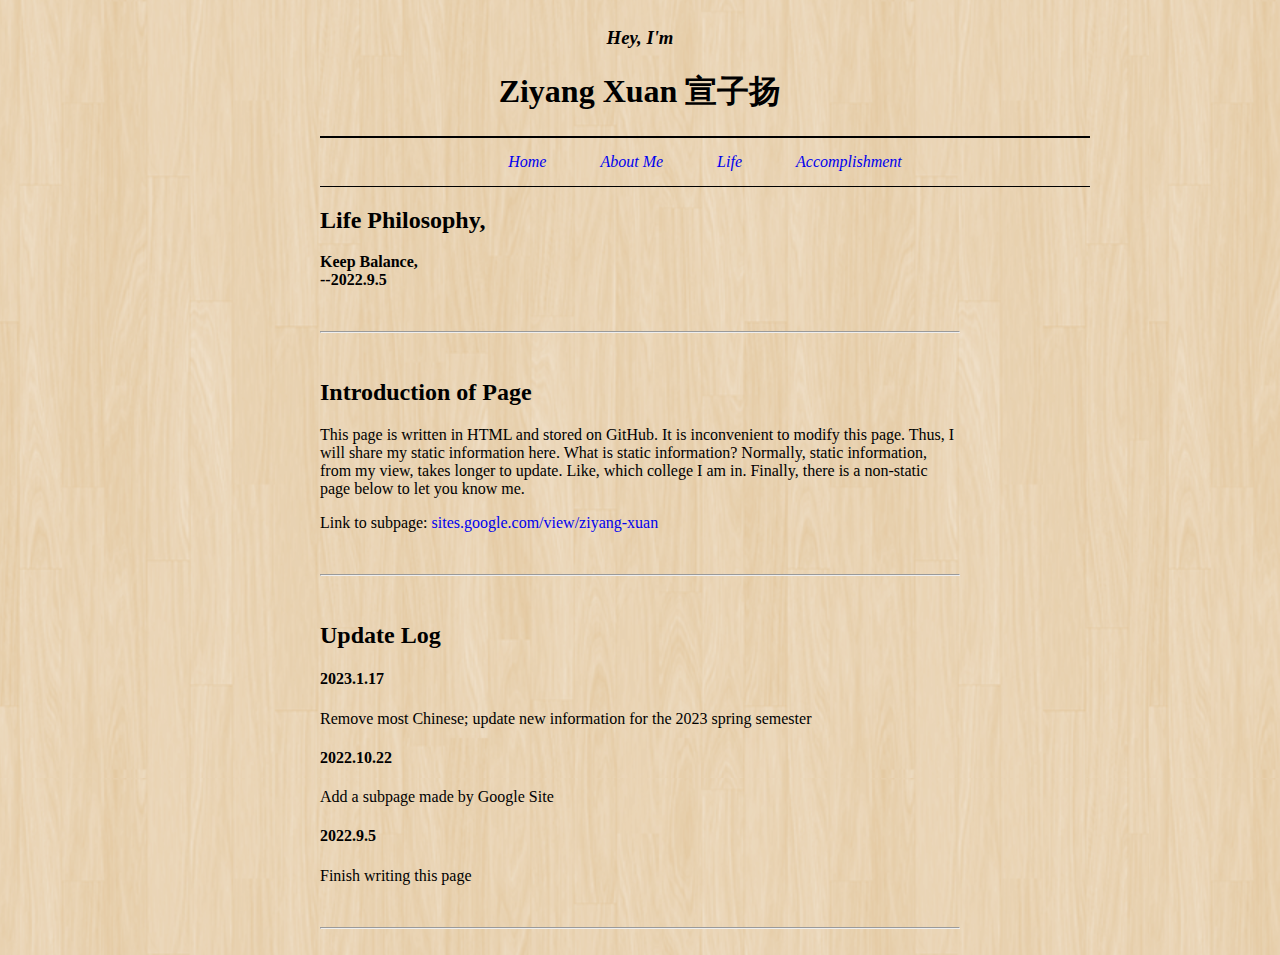
==== index.html @ 2898364b "Add files via upload" ====
<!DOCTYPE html> <html> <head> <meta charset="utf-8"> <meta name="keywords"
content="ziyang xuan,xuan ziyang, 宣子扬" /> <title>Ziyang Xuan</title>

	<style type="text/css">
		body{
			background: url('image/background.png');
}
		#page {
			width: 50%;
			height: auto;
			position: absolute;
			background-position: top;
			left: 0;
			right: 0;
			margin: auto;
			

		}

/*here is the nevigation!*/
		#navigation {
			font-style: italic;
			size: 16px;
			width: 740px;
			padding: 15px;
			border-top: 2px solid #000;
			border-bottom: 1px double #000;
			margin: 0px auto 0px auto;
			text-align: center;
		}

		li {
			display: inline;
			margin: 0px 25px;
		}

		a:hover, a.on {
			color: #cc3333;
		}

		a {
			text-decoration: none;
		}




	</style>
</head>
<body>
	<div id="page">

		<div id="intro">
			<h3 style="text-align: center;"><i>Hey, I'm</i></h3>
			<h1 style="text-align: center;"><b>Ziyang Xuan 宣子扬</b></h1>

			<ul id="navigation">
				<li><a href="index.html">Home</a></li>
				<li><a href="about_me.html">About Me</a></li>
				<li><a href="life.html">Life</a></li>
				<li><a href="Accomplishment.html">Accomplishment</a></li>
			</ul>
		</div>


		<div id="content">
			<h2>Life Philosophy,</h2>
			<p><b>Keep Balance, <br>--2022.9.5</b></p>
			<br>
			<hr>
			<br>




			<h2>Introduction of Page</h2>
			<p>This page is written in HTML and stored on GitHub. It is inconvenient to modify this page. Thus, I will share my static information here. What is static information? Normally, static information, from my view, takes longer to update. Like, which college I am in. Finally, there is a non-static page below to let you know me.</p>
			<p>Link to subpage: <a href="https://sites.google.com/view/ziyang-xuan">sites.google.com/view/ziyang-xuan</a></p>
			<br>
			<hr>
			<br>

			<h2>Update Log </h2>
			<h4>2023.1.17</h4>
			<p>Remove most Chinese; update new information for the 2023 spring semester</p>
			<h4>2022.10.22</h4>
			<p>Add a subpage made by Google Site</p>

			<h4>2022.9.5</h4>
			<p>Finish writing this page</p>
			<br>
			<hr>
			<br>



		</div>

	</div>

</body>
</html>
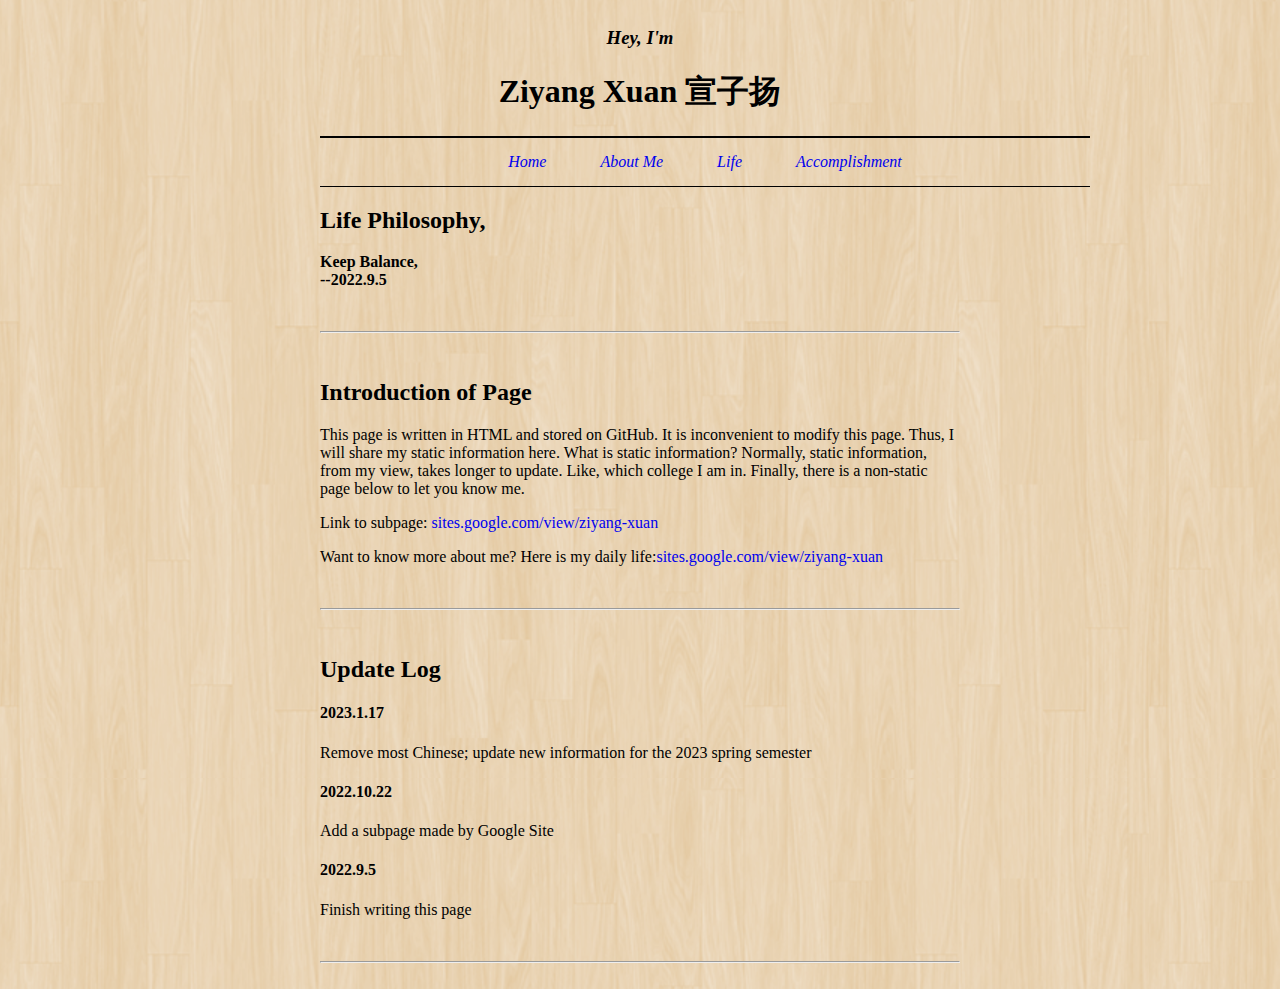
==== commit a4a2a6f4: "Update index.html" ====
--- a/index.html
+++ b/index.html
@@ -76,6 +76,8 @@
 			<h2>Introduction of Page</h2>
 			<p>This page is written in HTML and stored on GitHub. It is inconvenient to modify this page. Thus, I will share my static information here. What is static information? Normally, static information, from my view, takes longer to update. Like, which college I am in. Finally, there is a non-static page below to let you know me.</p>
 			<p>Link to subpage: <a href="https://sites.google.com/view/ziyang-xuan">sites.google.com/view/ziyang-xuan</a></p>
+			<p>Want to know more about me? Here is my daily life:<a href="https://docs.google.com/document/d/1255_j7OCy5wusdMIkWEyKlmWwsoFK2YrVLjaF6WD_VI/edit?usp=sharing">sites.google.com/view/ziyang-xuan</a></p>
+
 			<br>
 			<hr>
 			<br>
@@ -99,4 +101,4 @@
 	</div>
 
 </body>
-</html>+</html>
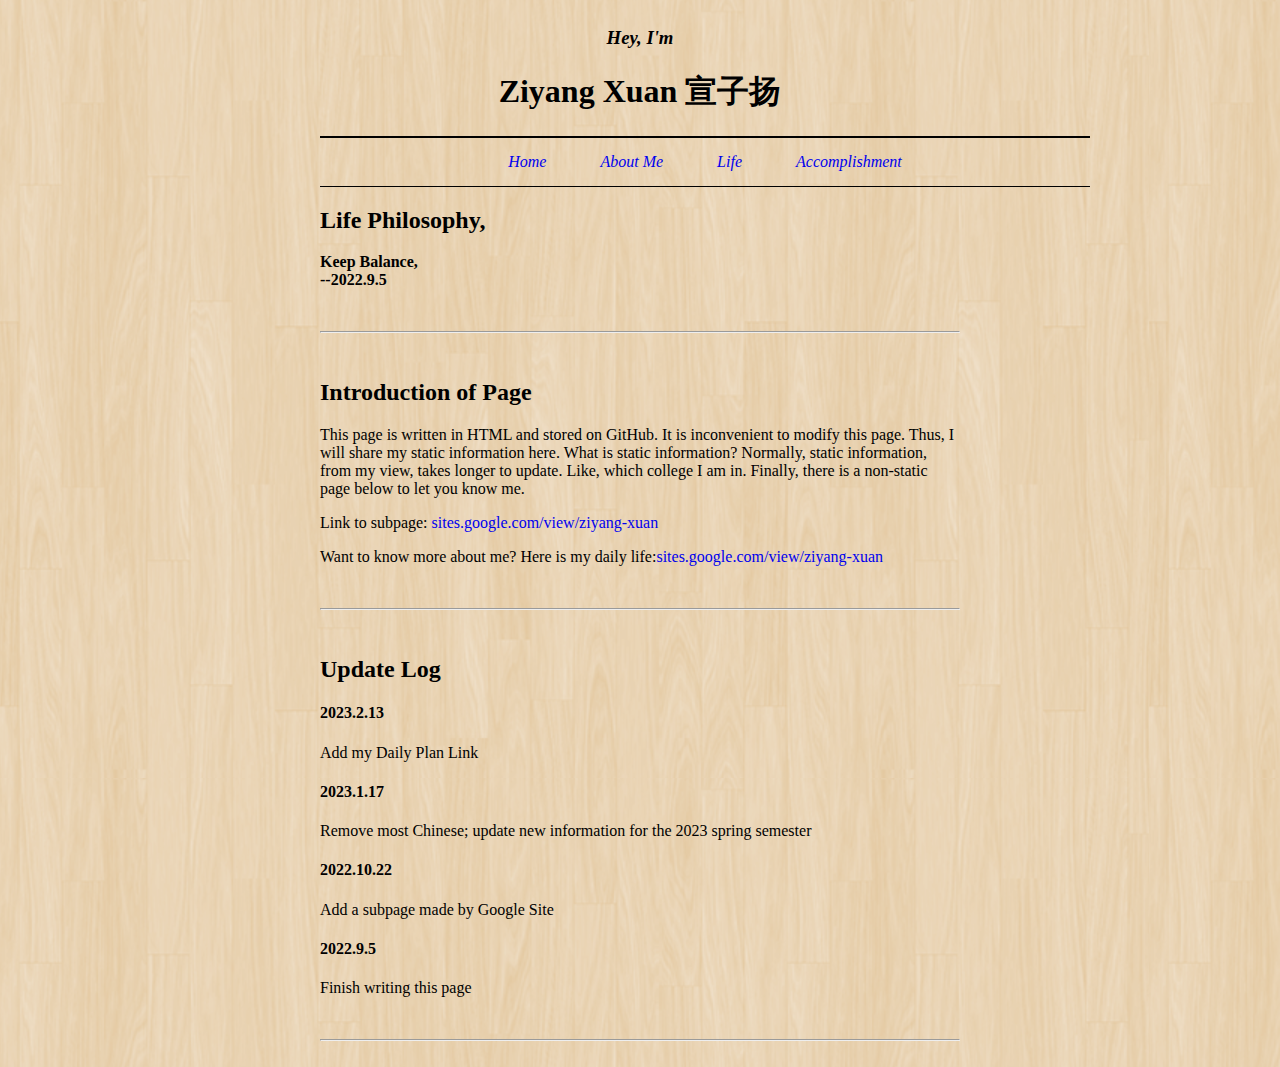
==== commit 29f8c4cf: "Update index.html" ====
--- a/index.html
+++ b/index.html
@@ -83,6 +83,8 @@
 			<br>
 
 			<h2>Update Log </h2>
+			<h4>2023.2.13</h4>
+			<p>Add my Daily Plan Link</p>
 			<h4>2023.1.17</h4>
 			<p>Remove most Chinese; update new information for the 2023 spring semester</p>
 			<h4>2022.10.22</h4>
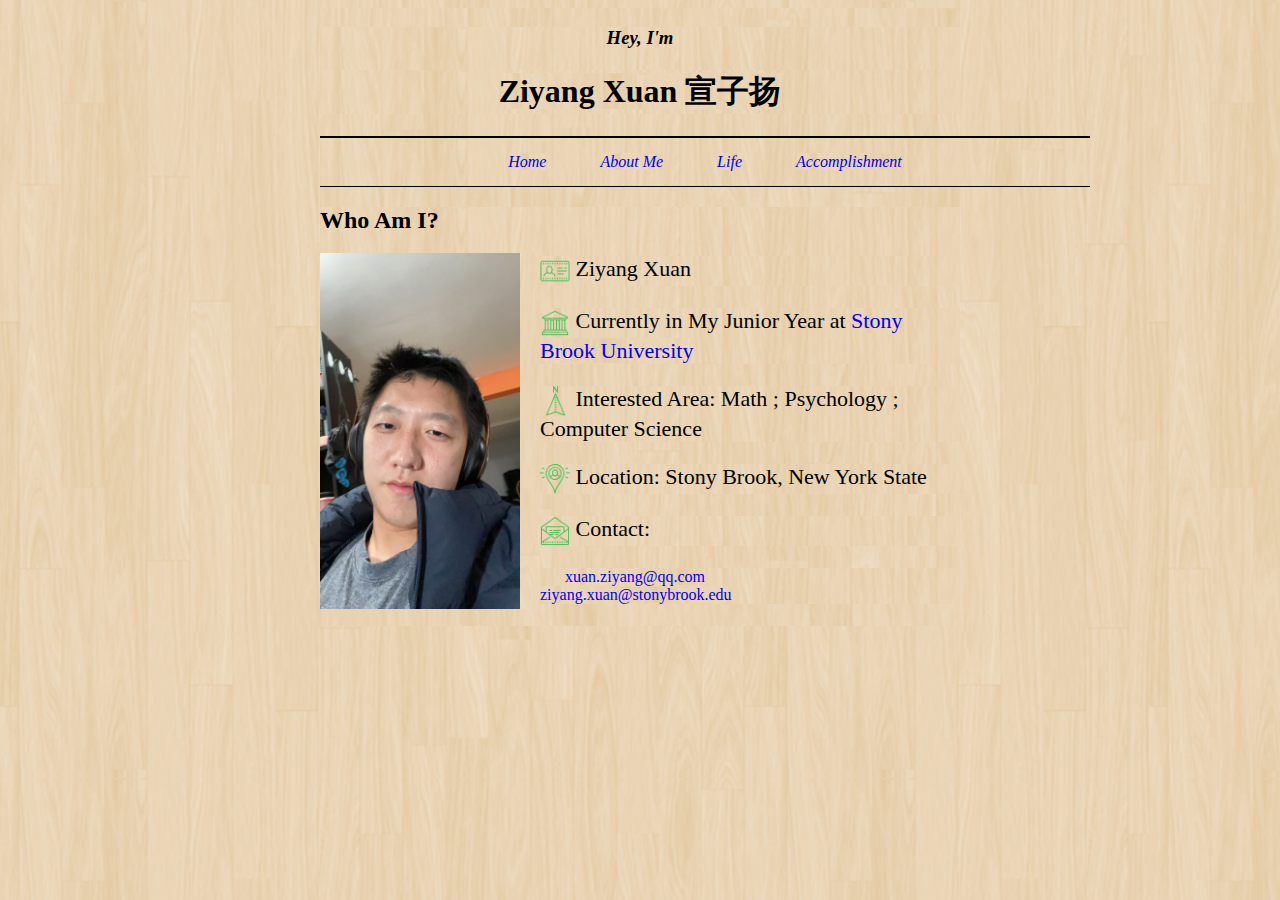
==== commit d675a48f: "Add files via upload" ====
--- a/index.html
+++ b/index.html
@@ -1,10 +1,14 @@
-<!DOCTYPE html> <html> <head> <meta charset="utf-8"> <meta name="keywords"
-content="ziyang xuan,xuan ziyang, 宣子扬" /> <title>Ziyang Xuan</title>
+<!DOCTYPE html>
+<html>
+<head>
+	<meta charset="utf-8">
+	<meta name="viewport" content="width=device-width, initial-scale=1">
+	<title>Ziyang Xuan</title>
 
 	<style type="text/css">
-		body{
-			background: url('image/background.png');
-}
+		* {
+			background: url("image/background.png");
+		}
 		#page {
 			width: 50%;
 			height: auto;
@@ -15,6 +19,10 @@
 			margin: auto;
 			
 
+		}
+
+		p {
+			font-size: 22px;
 		}
 
 /*here is the nevigation!*/
@@ -64,43 +72,19 @@
 
 
 		<div id="content">
-			<h2>Life Philosophy,</h2>
-			<p><b>Keep Balance, <br>--2022.9.5</b></p>
-			<br>
-			<hr>
-			<br>
-
-
-
-
-			<h2>Introduction of Page</h2>
-			<p>This page is written in HTML and stored on GitHub. It is inconvenient to modify this page. Thus, I will share my static information here. What is static information? Normally, static information, from my view, takes longer to update. Like, which college I am in. Finally, there is a non-static page below to let you know me.</p>
-			<p>Link to subpage: <a href="https://sites.google.com/view/ziyang-xuan">sites.google.com/view/ziyang-xuan</a></p>
-			<p>Want to know more about me? Here is my daily life:<a href="https://docs.google.com/document/d/1255_j7OCy5wusdMIkWEyKlmWwsoFK2YrVLjaF6WD_VI/edit?usp=sharing">sites.google.com/view/ziyang-xuan</a></p>
-
-			<br>
-			<hr>
-			<br>
-
-			<h2>Update Log </h2>
-			<h4>2023.2.13</h4>
-			<p>Add my Daily Plan Link</p>
-			<h4>2023.1.17</h4>
-			<p>Remove most Chinese; update new information for the 2023 spring semester</p>
-			<h4>2022.10.22</h4>
-			<p>Add a subpage made by Google Site</p>
-
-			<h4>2022.9.5</h4>
-			<p>Finish writing this page</p>
-			<br>
-			<hr>
-			<br>
-
-
+			<h2>Who Am I?</h2>
+			<img src="image/self.png" style="width: 200px;float: left; padding-right: 20px;">
+			<p><img src="image/icon-name.png" width="30" height="30" style="vertical-align: middle;">	Ziyang Xuan</p>
+			<p><img src="image/icon-college.png" width="30" height="30"style="vertical-align: middle;">	Currently in My Junior Year at <a href="https://en.wikipedia.org/wiki/Stony_Brook_University" target="_blank">Stony Brook University</a></p>
+			<p><img src="image/icon-area.png" width="30" height="30"style="vertical-align: middle;">	Interested Area: Math ; Psychology ; Computer Science</p>
+			<p><img src="image/icon-location.png" width="30" height="30"style="vertical-align: middle;">	Location: Stony Brook, New York State</p>
+			<p><img src="image/icon-mail.png" width="30" height="30"style="vertical-align: middle;">	Contact: <ul><li><a href="mailto:xuan.ziyang@qq.com"> xuan.ziyang@qq.com</a></li><li><a href="mailto:ziyang.xuan@stonybrook.edu"> ziyang.xuan@stonybrook.edu</a></li></ul></p
 
 		</div>
 
-	</div>
+		<div id="Education History">
+			
+		</div>
 
 </body>
-</html>
+</html>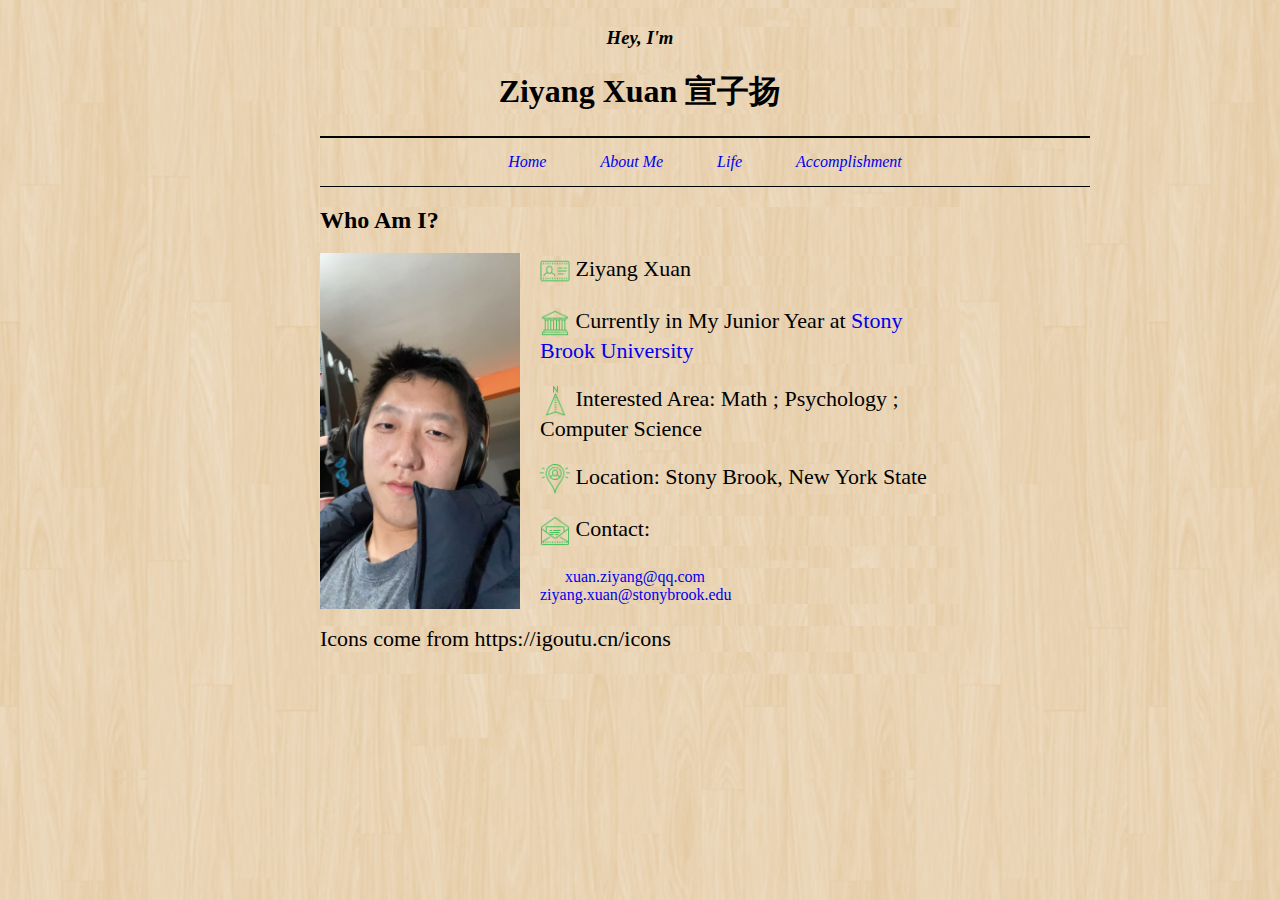
==== commit 5d63c578: "Update index.html" ====
--- a/index.html
+++ b/index.html
@@ -83,8 +83,8 @@
 		</div>
 
 		<div id="Education History">
-			
+			<p>Icons come from https://igoutu.cn/icons</p>
 		</div>
 
 </body>
-</html>+</html>
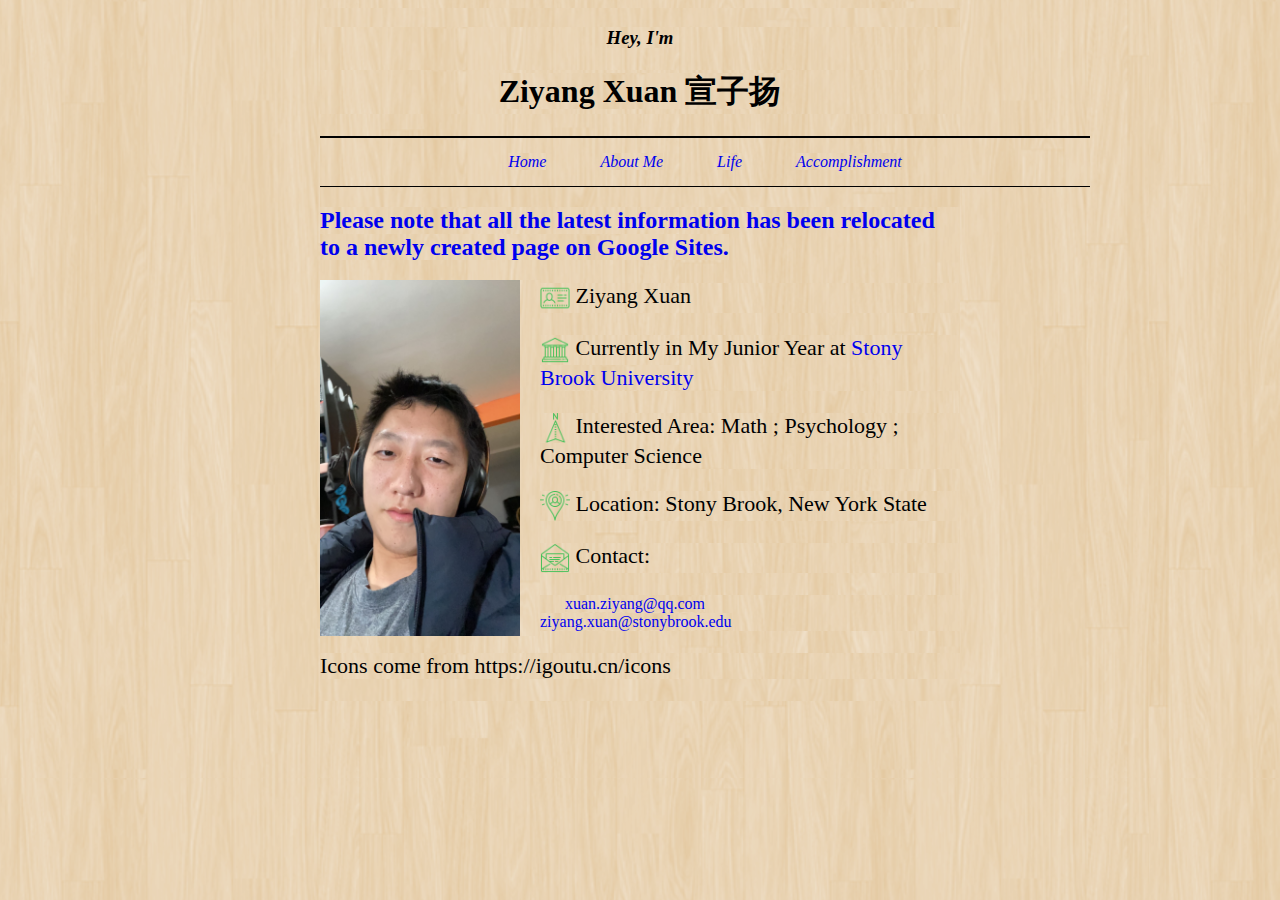
==== commit 74525153: "Update index.html" ====
--- a/index.html
+++ b/index.html
@@ -72,7 +72,7 @@
 
 
 		<div id="content">
-			<h2>Who Am I?</h2>
+			<h2><a href="https://www.ziyang-xuan.com">Please note that all the latest information has been relocated to a newly created page on Google Sites.</a></h2>
 			<img src="image/self.png" style="width: 200px;float: left; padding-right: 20px;">
 			<p><img src="image/icon-name.png" width="30" height="30" style="vertical-align: middle;">	Ziyang Xuan</p>
 			<p><img src="image/icon-college.png" width="30" height="30"style="vertical-align: middle;">	Currently in My Junior Year at <a href="https://en.wikipedia.org/wiki/Stony_Brook_University" target="_blank">Stony Brook University</a></p>
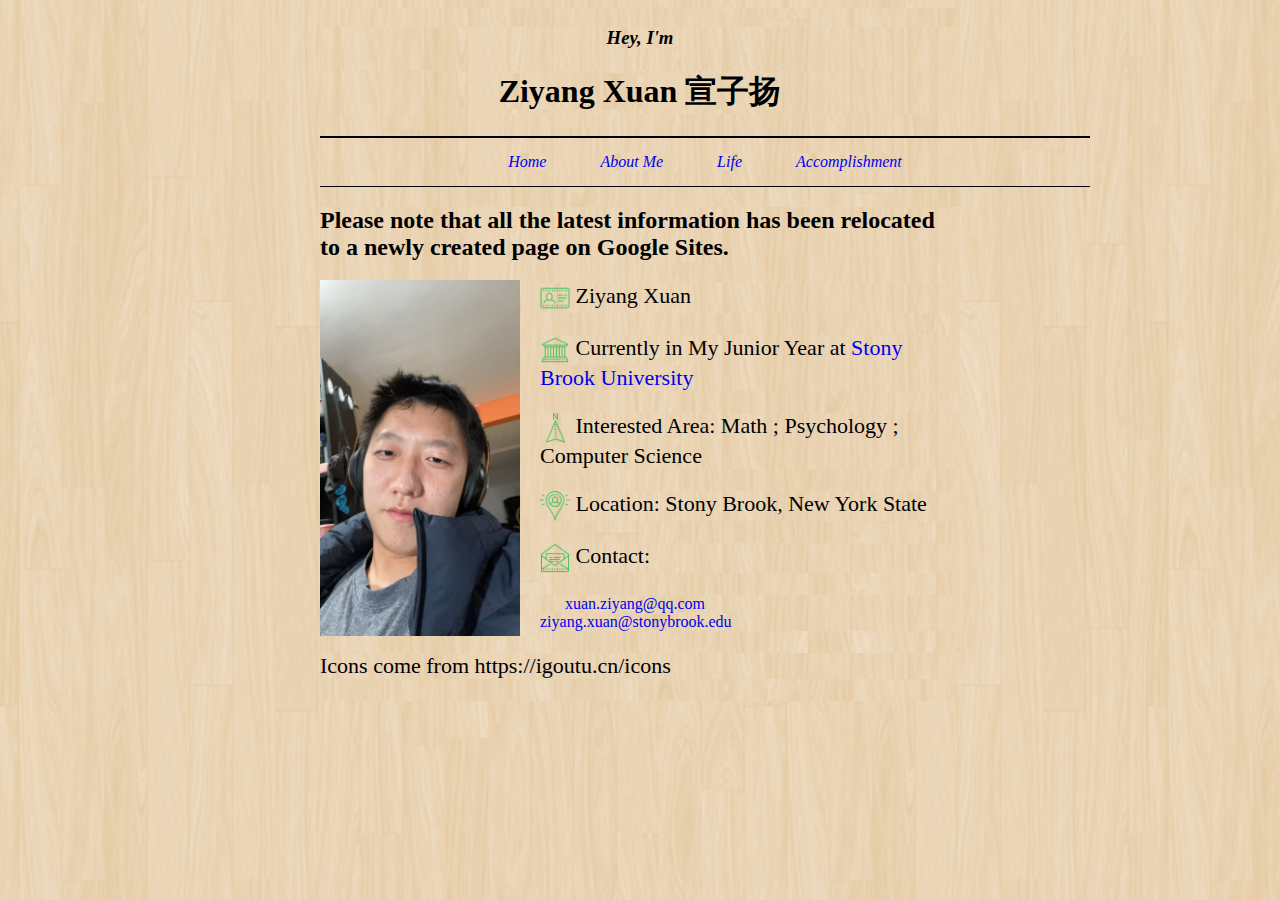
==== commit 0cf05f8f: "Update index.html" ====
--- a/index.html
+++ b/index.html
@@ -72,7 +72,7 @@
 
 
 		<div id="content">
-			<h2><a href="https://www.ziyang-xuan.com">Please note that all the latest information has been relocated to a newly created page on Google Sites.</a></h2>
+			<h2 style="color: red><a href="https://www.ziyang-xuan.com">Please note that all the latest information has been relocated to a newly created page on Google Sites.</a></h2>
 			<img src="image/self.png" style="width: 200px;float: left; padding-right: 20px;">
 			<p><img src="image/icon-name.png" width="30" height="30" style="vertical-align: middle;">	Ziyang Xuan</p>
 			<p><img src="image/icon-college.png" width="30" height="30"style="vertical-align: middle;">	Currently in My Junior Year at <a href="https://en.wikipedia.org/wiki/Stony_Brook_University" target="_blank">Stony Brook University</a></p>
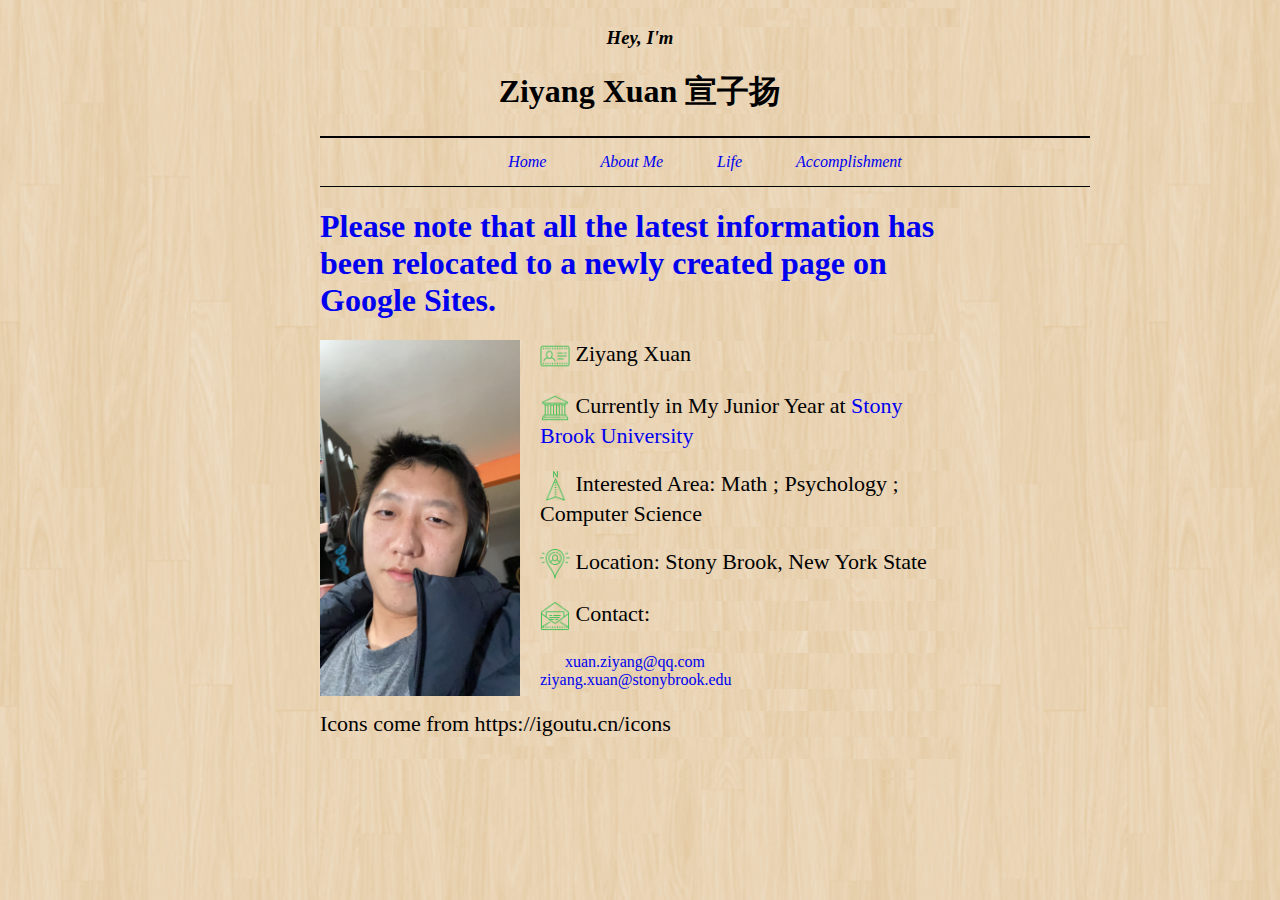
==== commit be063ee9: "Update index.html" ====
--- a/index.html
+++ b/index.html
@@ -72,7 +72,7 @@
 
 
 		<div id="content">
-			<h2 style="color: red><a href="https://www.ziyang-xuan.com">Please note that all the latest information has been relocated to a newly created page on Google Sites.</a></h2>
+			<h1><a href="https://www.ziyang-xuan.com">Please note that all the latest information has been relocated to a newly created page on Google Sites.</a></h1>
 			<img src="image/self.png" style="width: 200px;float: left; padding-right: 20px;">
 			<p><img src="image/icon-name.png" width="30" height="30" style="vertical-align: middle;">	Ziyang Xuan</p>
 			<p><img src="image/icon-college.png" width="30" height="30"style="vertical-align: middle;">	Currently in My Junior Year at <a href="https://en.wikipedia.org/wiki/Stony_Brook_University" target="_blank">Stony Brook University</a></p>
